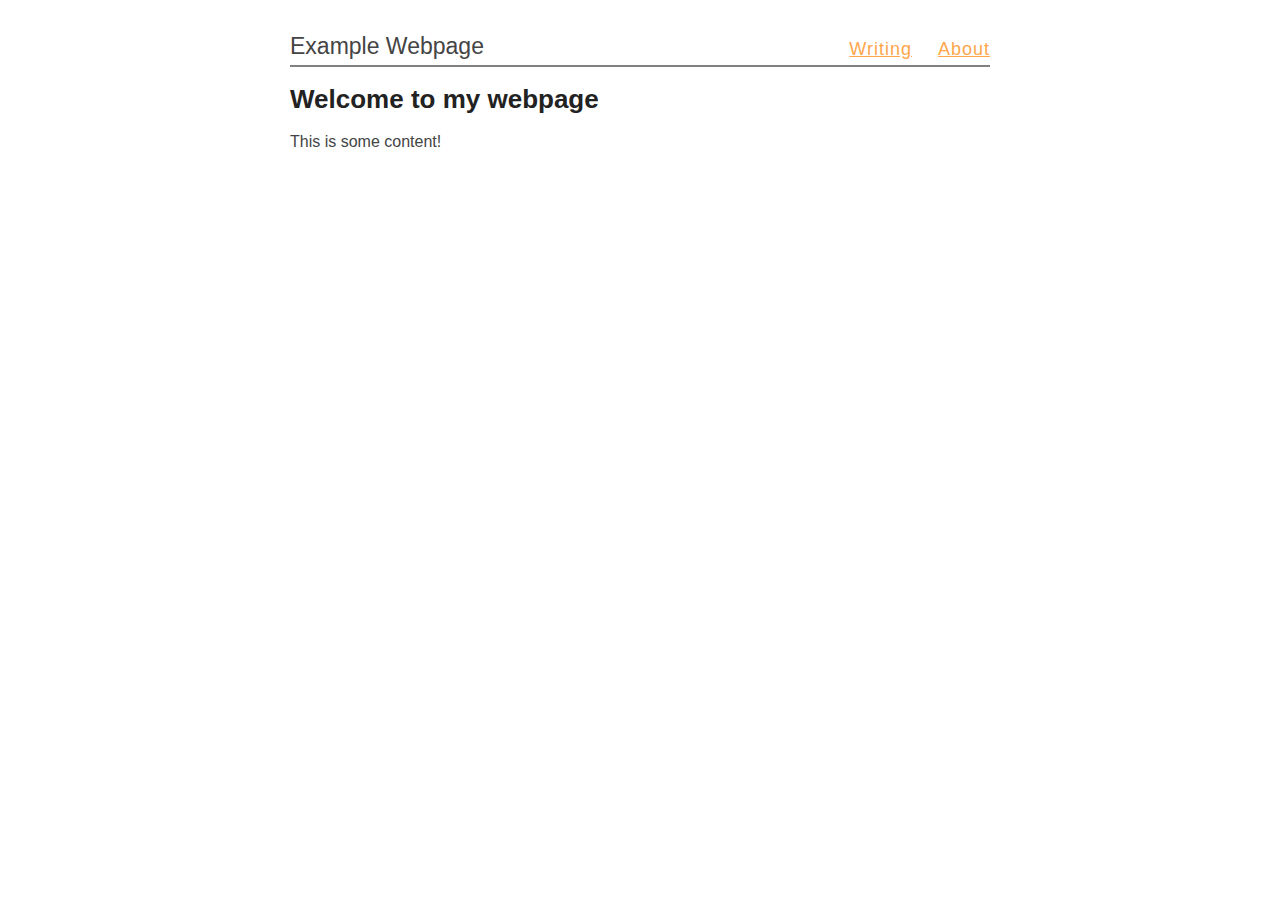
==== index.html @ 8a8526cc "Initial commit" ====
<!DOCTYPE html>
<html lang="en">
  <head>
    <meta charset="utf-8">
    <meta name="viewport" content="width=device-width">

    <title>Example Webpage</title>
    <meta name="description" content="An example webpage.">
    <meta name="author" content="Dhruv Ramesh">
    <link rel="stylesheet" type="text/css" href="/style.css">
  </head>
  <body>
    <header>
      Example Webpage
    </header>
    <nav>
      <a href="/writing/">Writing</a>
      <a href="/">About</a>
    </nav>
    <article>
      <h1>Welcome to my webpage</h1>
      <p>This is some content!</p>
    </article>
  </body>
</html>
---- style.css ----
body {
  margin: 0 auto;
  max-width: 700px;
  min-width: 0;
  padding: 0 10px 25px;
  font-family: "Helvetica", "Arial", sans-serif;
}

h2 {
  margin-top: 1em;
  padding-top: 1em;
}
nav a {
  margin-left: 20px;
}

body {
  color: #444;
}
h1, h2, strong {
  color: #222;
}

header {
  margin: 0px;
  font-size: 23px;
}
article {
  font-size: 16px;
}
nav {
  font-size: 18px;
  letter-spacing: 1px;
}
h1 {
  font-size: 26px;
}
h2 {
  font-size: 23px;
}

a {
  color: #ffa64d;
}

body {
  display: grid;
  row-gap: 5px;
  grid-template-columns: auto auto;
  grid-template-rows: 60px auto;
  grid-template-areas:
    "header nav"
    "ct ct"
}

header {
  grid-area: header;
  justify-self: left;
  align-self: end;
}
nav {
  grid-area: nav;
  justify-self: right;
  align-self: end;
}
nav a {
  text-align: right;
}
article {
  grid-area: ct;
  border-top: 2px solid gray;
}


@media screen and (max-width: 430px) {
  body {
    grid-template-columns: auto;
    grid-template-rows: minmax(40px, auto) minmax(30px, auto) auto auto;
    grid-template-areas:
    "header"
    "nav"
    "ct"
  }
  header, nav {
    text-align: center;
    justify-self: center;
  }
  nav a {
    margin: 0 10px;
  }
}
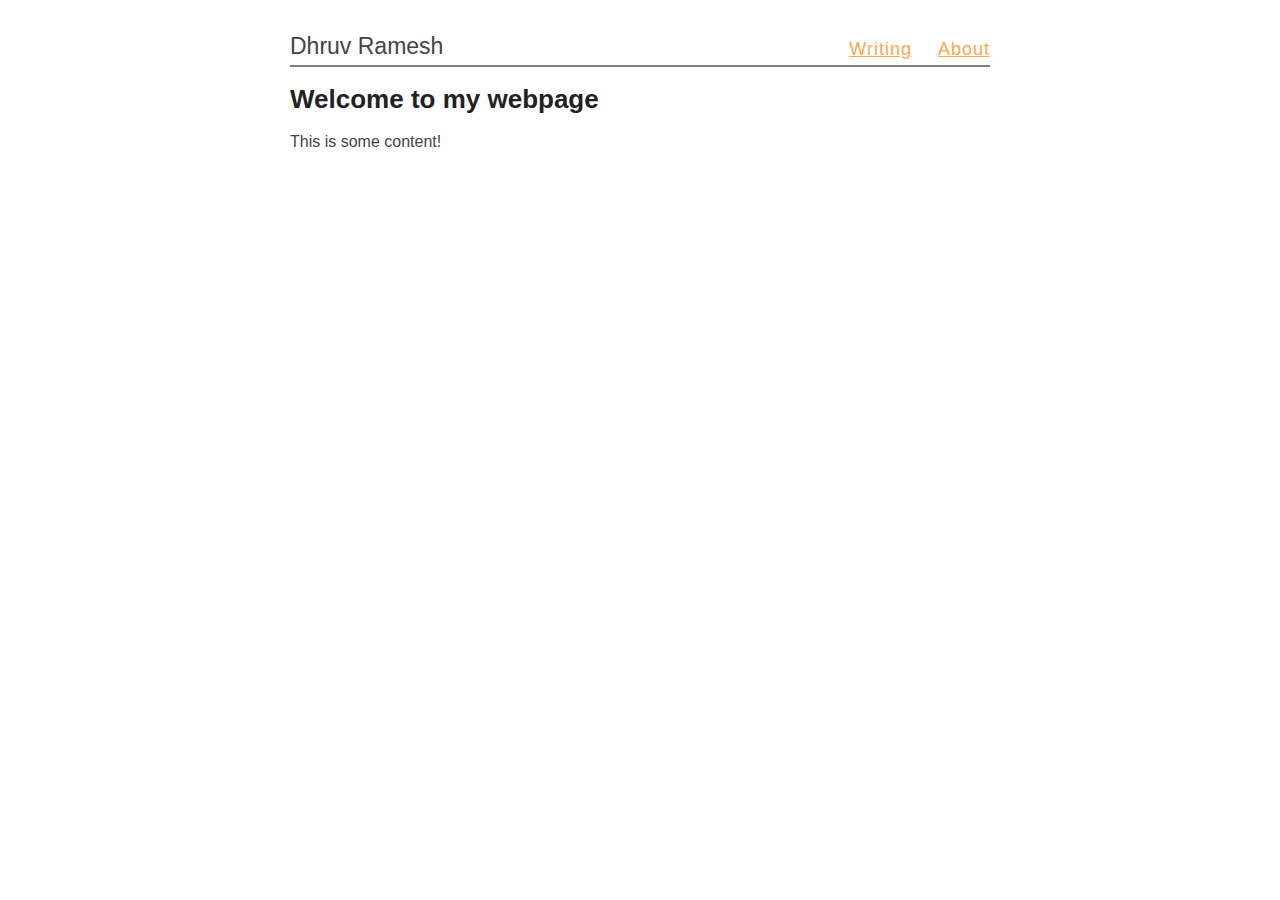
==== commit 030ba6df: "Flavicon addition + security setup" ====
--- a/index.html
+++ b/index.html
@@ -4,14 +4,15 @@
     <meta charset="utf-8">
     <meta name="viewport" content="width=device-width">
 
-    <title>Example Webpage</title>
-    <meta name="description" content="An example webpage.">
+    <title>Personal Webpage</title>
+    <meta name="description" content="My Personal Webpage.">
     <meta name="author" content="Dhruv Ramesh">
     <link rel="stylesheet" type="text/css" href="/style.css">
+    <link rel="icon" href="/icon.svg" type="image/svg+xml">
   </head>
   <body>
     <header>
-      Example Webpage
+      Dhruv Ramesh
     </header>
     <nav>
       <a href="/writing/">Writing</a>
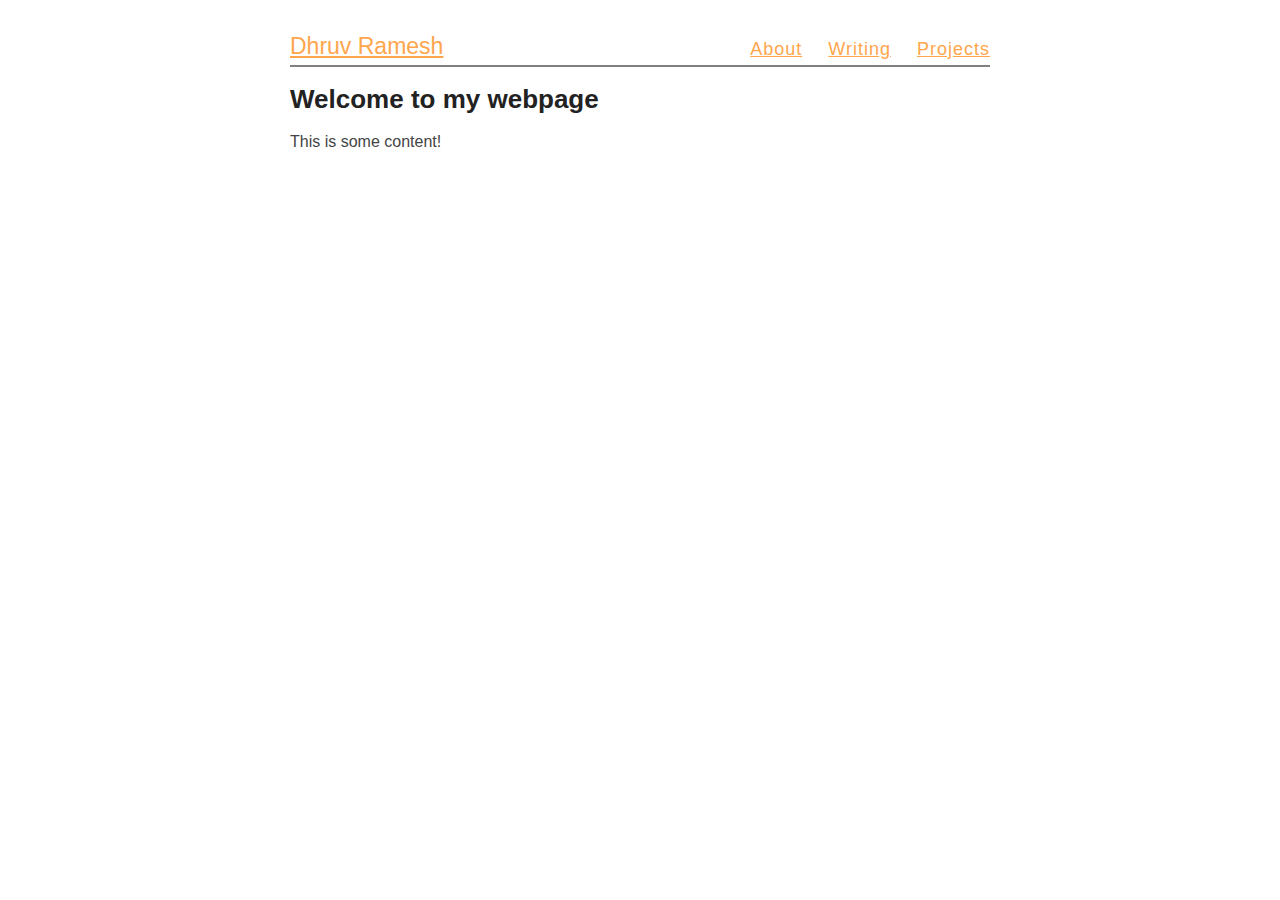
==== commit 4b986819: "Adding navigation link to header" ====
--- a/index.html
+++ b/index.html
@@ -12,11 +12,12 @@
   </head>
   <body>
     <header>
-      Dhruv Ramesh
+      <a href = "/">Dhruv Ramesh</a>
     </header>
     <nav>
+      <a href="/">About</a>
       <a href="/writing/">Writing</a>
-      <a href="/">About</a>
+      <a href="/projects/">Projects</a>
     </nav>
     <article>
       <h1>Welcome to my webpage</h1>
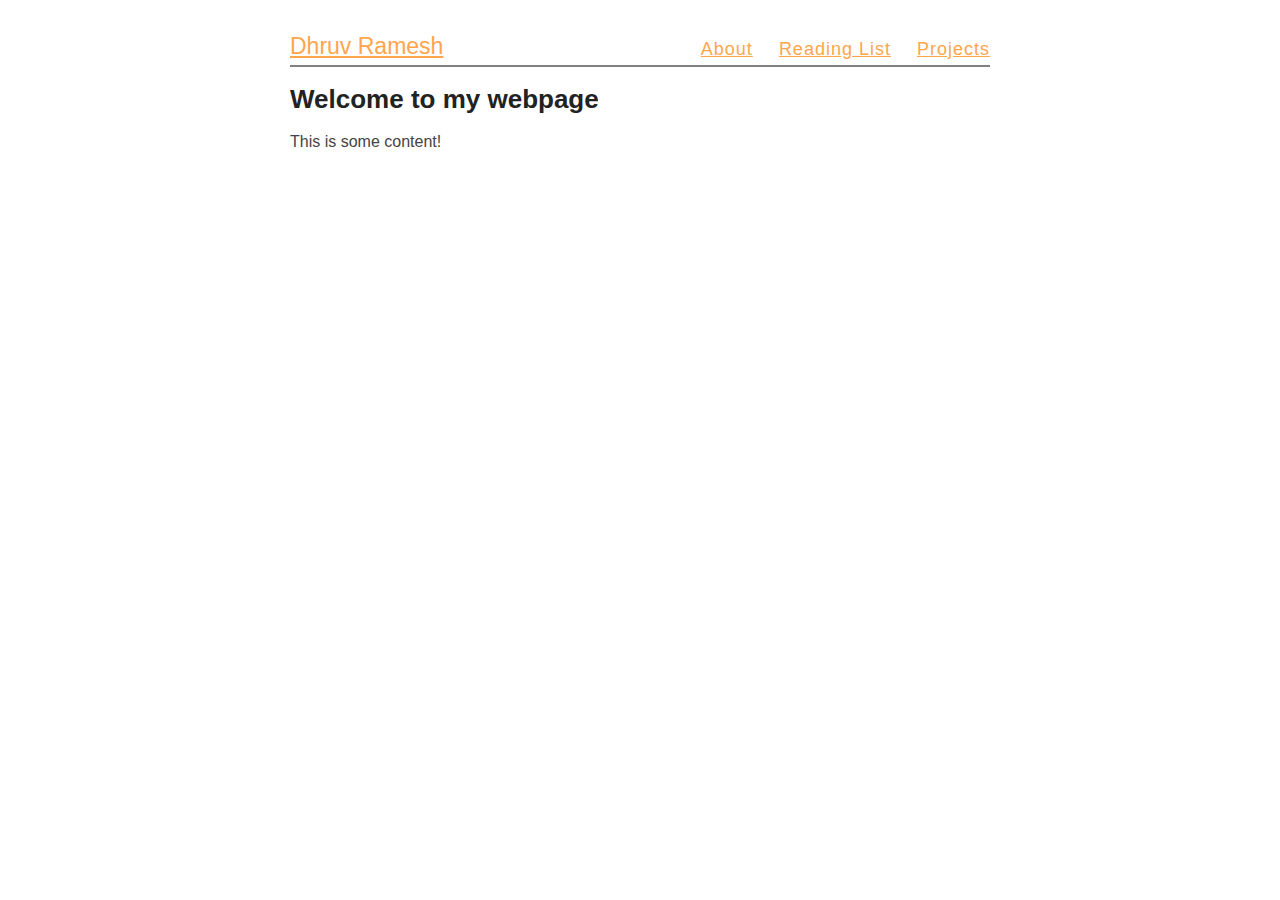
==== commit 3e0be677: "Changed writings to reading list" ====
--- a/index.html
+++ b/index.html
@@ -16,7 +16,7 @@
     </header>
     <nav>
       <a href="/">About</a>
-      <a href="/writing/">Writing</a>
+      <a href="/readings/">Reading List</a>
       <a href="/projects/">Projects</a>
     </nav>
     <article>
@@ -24,4 +24,4 @@
       <p>This is some content!</p>
     </article>
   </body>
-</html>+</html>
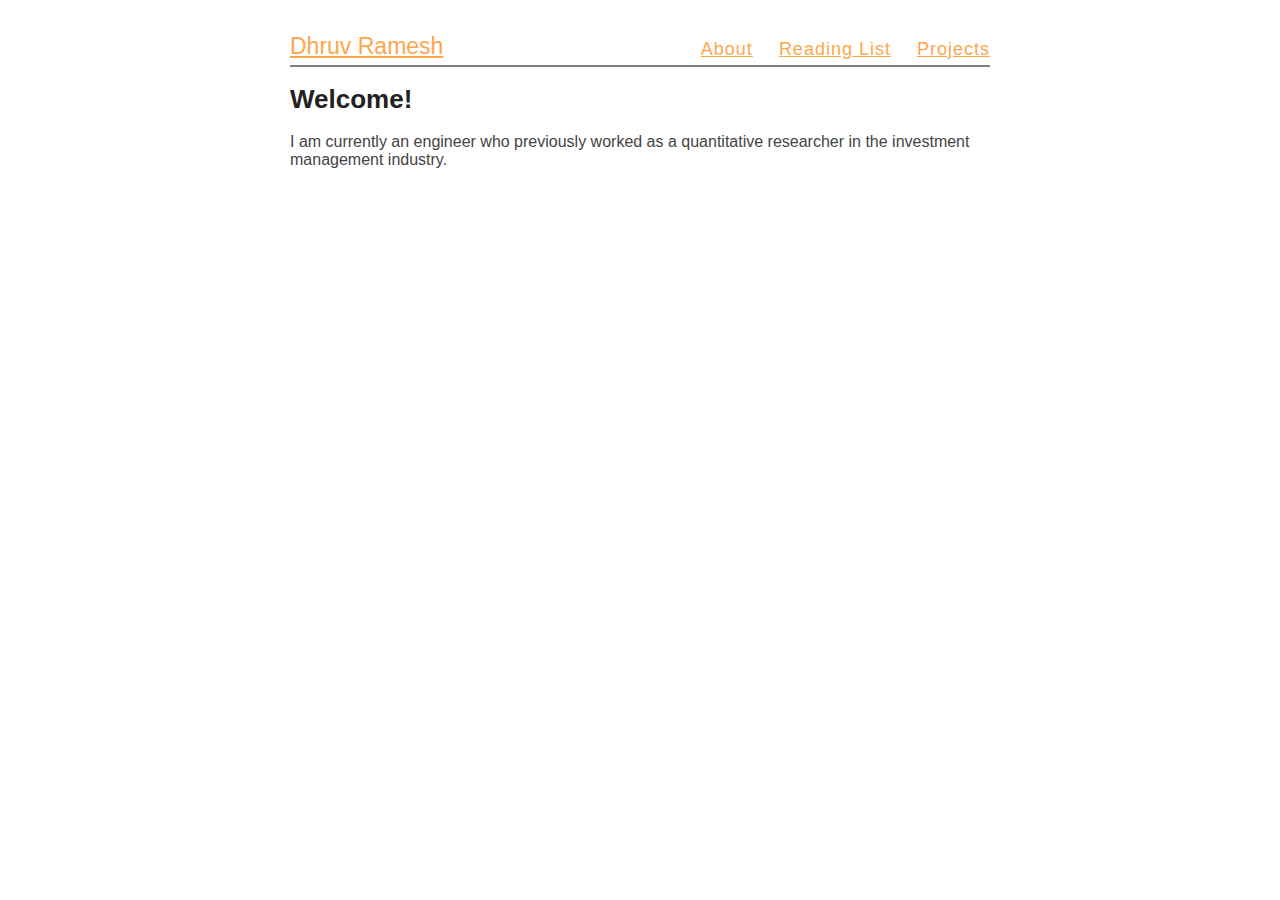
==== commit 8a1ffbe0: "Changed year on readings tab" ====
--- a/index.html
+++ b/index.html
@@ -20,8 +20,8 @@
       <a href="/projects/">Projects</a>
     </nav>
     <article>
-      <h1>Welcome to my webpage</h1>
-      <p>This is some content!</p>
+      <h1>Welcome!</h1>
+      <p>I am currently an engineer who previously worked as a quantitative researcher in the investment management industry.<p>
     </article>
   </body>
 </html>
